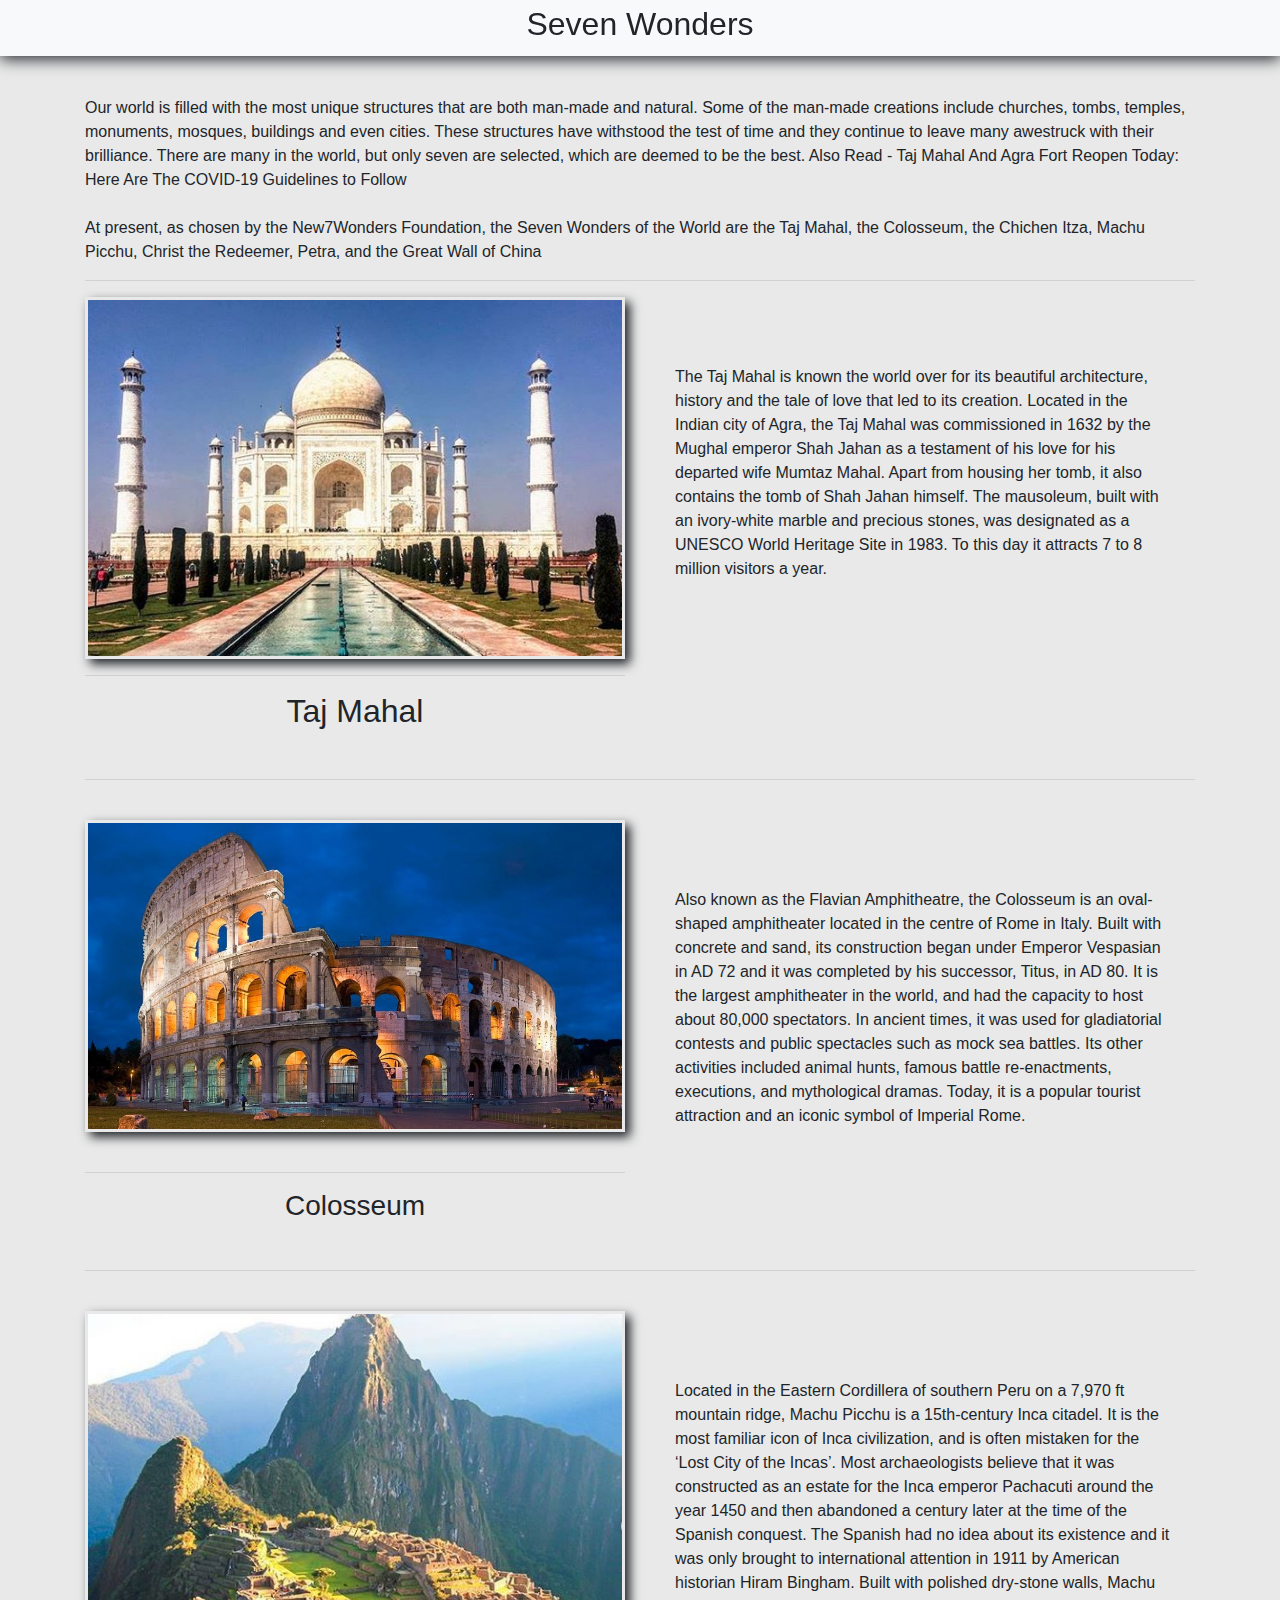
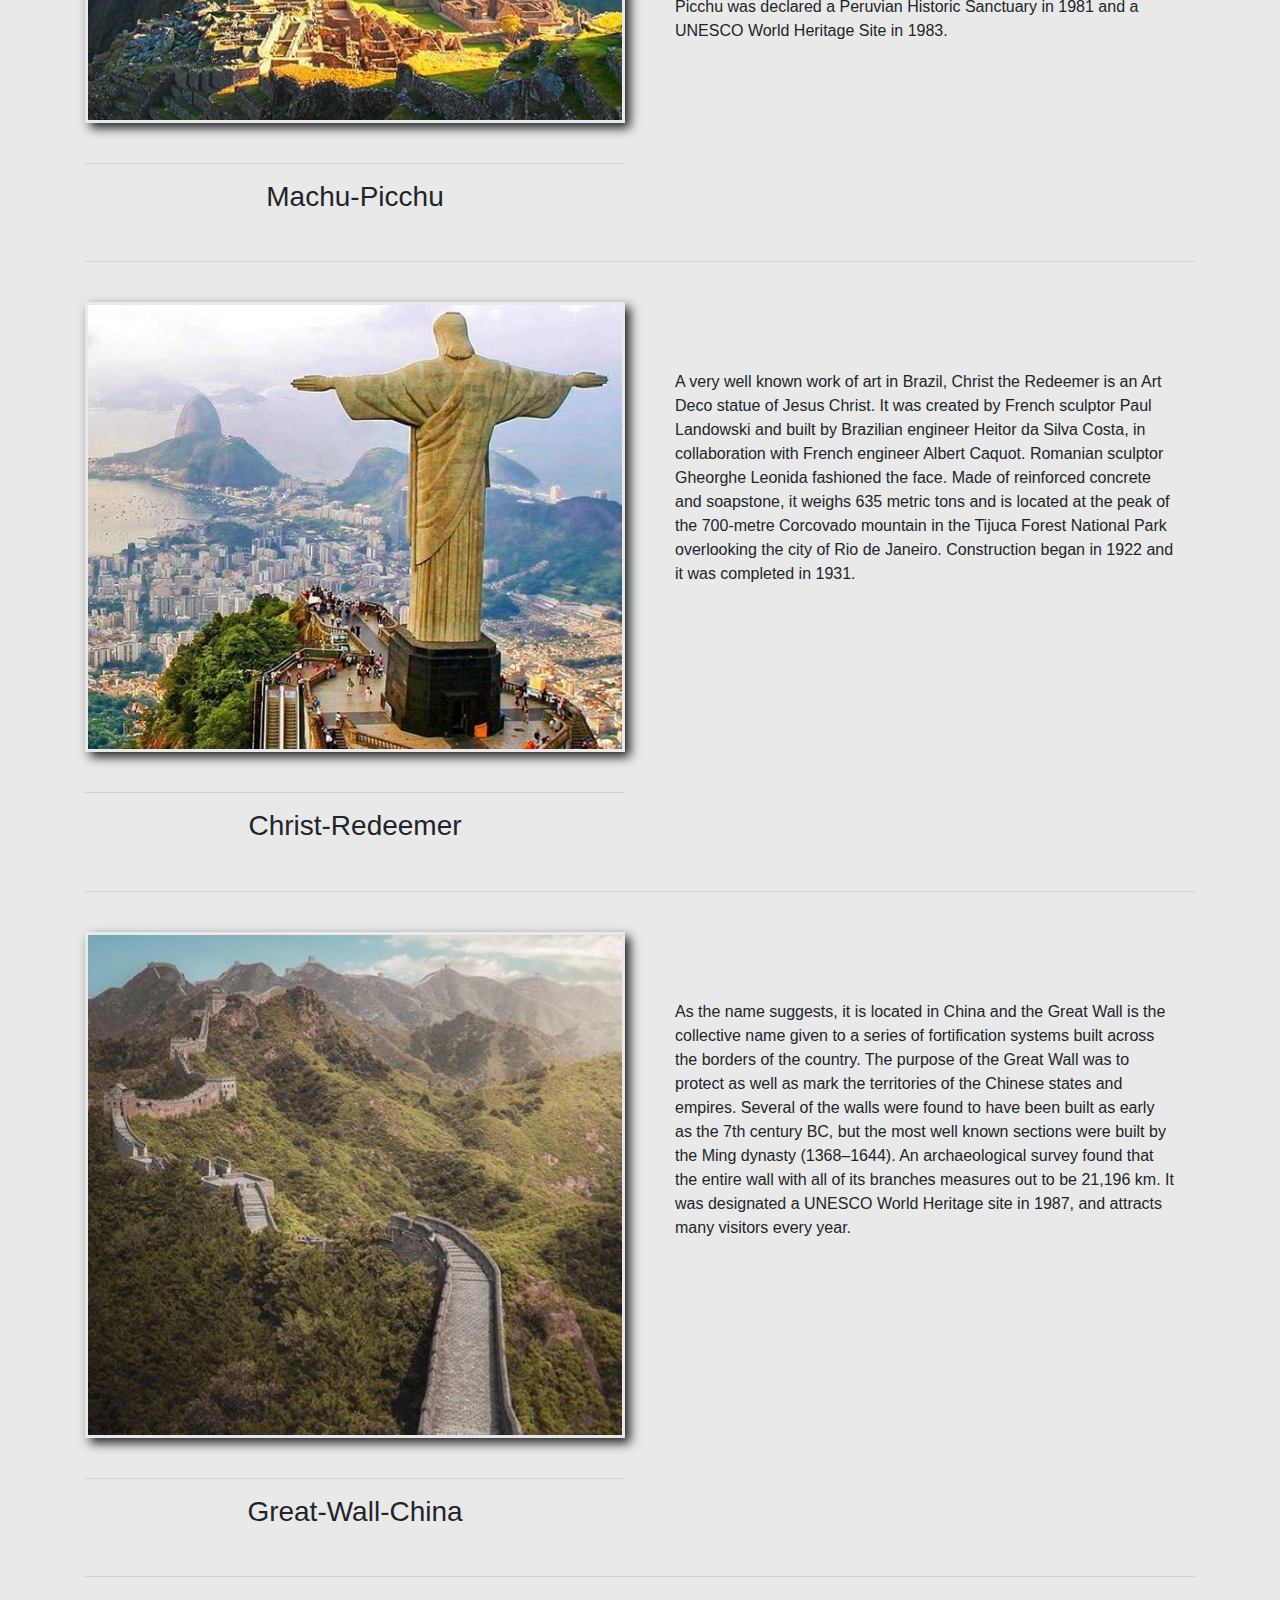
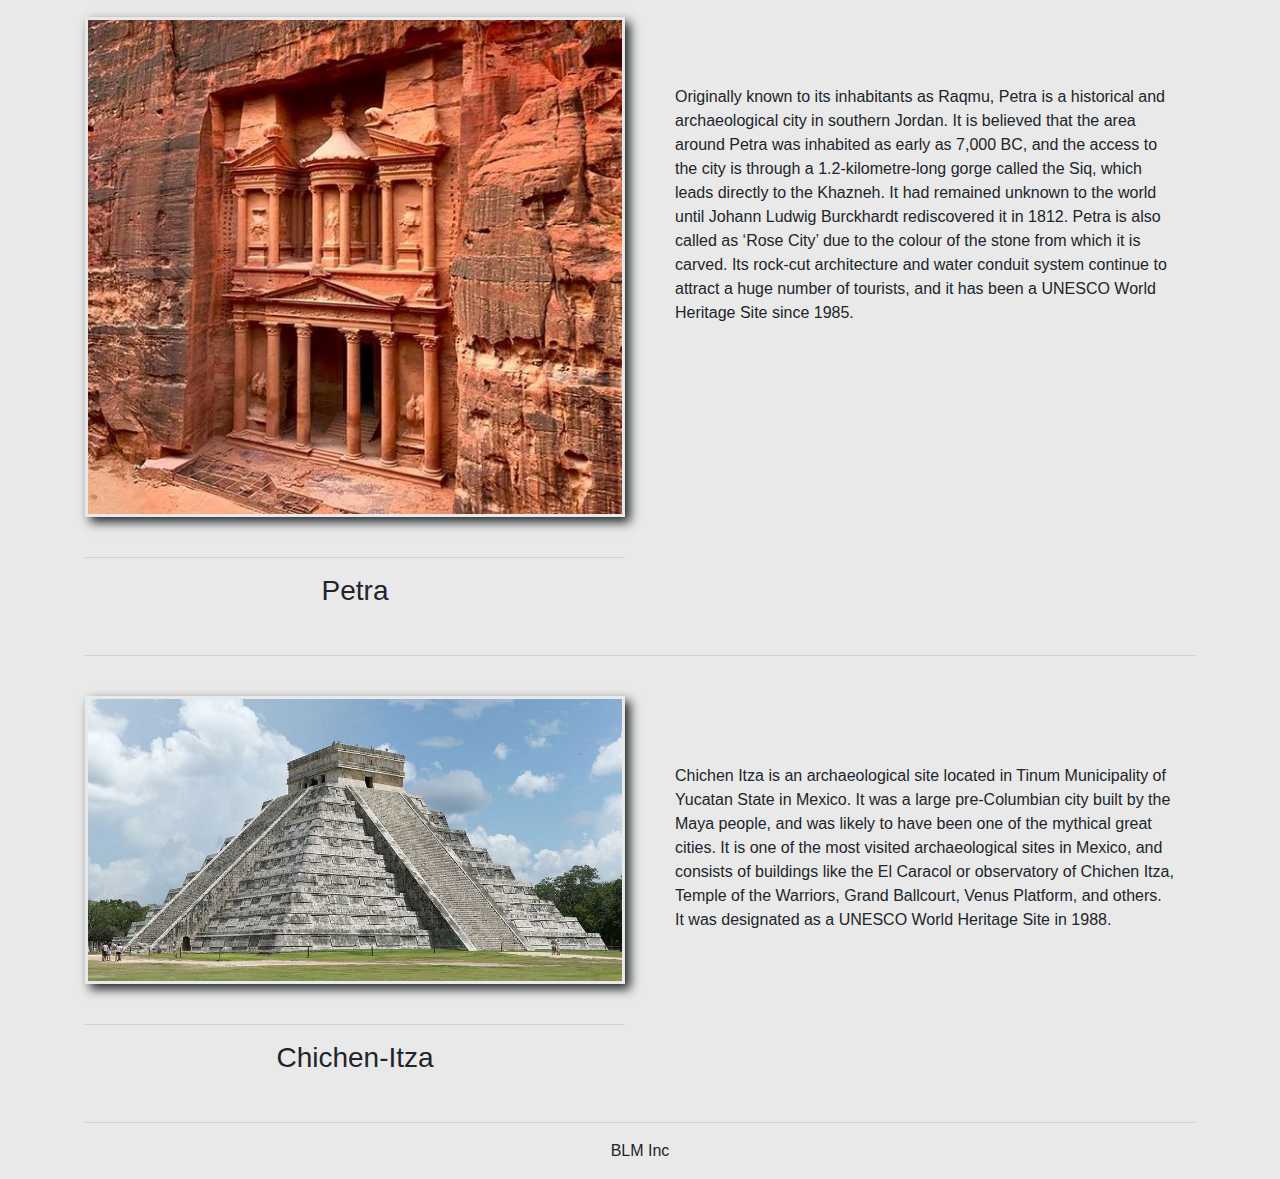
==== 7-Wonders/index.html @ dbea2aef "yes" ====
<!DOCTYPE html>
<html lang="en">
<head>
    <meta charset="UTF-8">
    <meta name="viewport" content="width=device-width, initial-scale=1.0">
    <title>Document</title>
    <link rel="stylesheet" href="7-Wonders.css" >
    <link rel="stylesheet" href="https://maxcdn.bootstrapcdn.com/bootstrap/4.0.0/css/bootstrap.min.css" integrity="sha384-Gn5384xqQ1aoWXA+058RXPxPg6fy4IWvTNh0E263XmFcJlSAwiGgFAW/dAiS6JXm" crossorigin="anonymous">
</head>
<body style="background-color: #e9e9e9;">
<nav class="navbar-nav bg-light fixed-top" style="padding:5px;" >
    <div style="text-align:center;" >
    <h2 class="heading_nav" >Seven Wonders</h2> 
    </div>
</nav>
<br><br>
<div class="container">

    <br><br>
    <div>
        <p>
            Our world is filled with the most unique structures that are both man-made and natural. Some of the man-made creations include churches, tombs, temples, monuments, mosques, buildings and even cities. These structures have withstood the test of time and they continue to leave many awestruck with their brilliance. There are many in the world, but only seven are selected, which are deemed to be the best. Also Read - Taj Mahal And Agra Fort Reopen Today: Here Are The COVID-19 Guidelines to Follow
<br><br>
            At present, as chosen by the New7Wonders Foundation, the Seven Wonders of the World are the Taj Mahal, the Colosseum, the Chichen Itza, Machu Picchu, Christ the Redeemer, Petra, and the Great Wall of China
<br><hr>
        </p>
    </div>
    <div class="row" >
        <div class="col-sm-6" >
            <div id="div2" >
                <img src="Taj.jpg" width="100%" >
            </div>
            
            <hr>
            <div style="text-align: center;">
                <h2 class="heading_nav">Taj Mahal</h2>
            </div>
        </div>
        <div class="col-sm-6">
            <div id="p1">
                    <p style="overflow:inherit;">
<br><br>
                        The Taj Mahal is known the world over for its beautiful architecture, history and the tale of love that led to its creation. Located in the Indian city of Agra, the Taj Mahal was commissioned in 1632 by the Mughal emperor Shah Jahan as a testament of his love for his departed wife Mumtaz Mahal. Apart from housing her tomb, it also contains the tomb of Shah Jahan himself. The mausoleum, built with an ivory-white marble and precious stones, was designated as a UNESCO World Heritage Site in 1983. To this day it attracts 7 to 8 million visitors a year.
                    </p>
            </div>
        </div>
    </div>
<br><hr><br>
<div class="row" >
    <div class="col-sm-6" >
        <div >
        <div id="div2" >
            <img src="Colosseum.jpg" width="100%" >
        </div>
    </div>
        <br>
        <hr>
        <div style="text-align: center;">
            <h3 class="heading_nav">Colosseum</h3>
        </div>
    </div>
    <div class="col-sm-6">
        <div id="p1" >
                <p style="overflow:inherit;" class="heading_nav">
                    <br><br>Also known as the Flavian Amphitheatre, the Colosseum is an oval-shaped amphitheater located in the centre of Rome in Italy. Built with concrete and sand, its construction began under Emperor Vespasian in AD 72 and it was completed by his successor, Titus, in AD 80. It is the largest amphitheater in the world, and had the capacity to host about 80,000 spectators. In ancient times, it was used for gladiatorial contests and public spectacles such as mock sea battles. Its other activities included animal hunts, famous battle re-enactments, executions, and mythological dramas. Today, it is a popular tourist attraction and an iconic symbol of Imperial Rome.
                </p>
        </div>
    </div>
</div>

<br><hr><br>
<div class="row" >
    <div class="col-sm-6" >
        <div >
        <div id="div2" >
            <img src="Machu-Picchu.jpg" width="100%" >
        </div>
    </div>
        <br>
        <hr>
        <div style="text-align: center;">
            <h3 class="heading_nav">Machu-Picchu</h3>
        </div>
    </div>
    <div class="col-sm-6">
        <div id="p1" >
                <p style="overflow:inherit;" class="heading_nav">
                    <br><br>Located in the Eastern Cordillera of southern Peru on a 7,970 ft mountain ridge, Machu Picchu is a 15th-century Inca citadel. It is the most familiar icon of Inca civilization, and is often mistaken for the ‘Lost City of the Incas’. Most archaeologists believe that it was constructed as an estate for the Inca emperor Pachacuti around the year 1450 and then abandoned a century later at the time of the Spanish conquest. The Spanish had no idea about its existence and it was only brought to international attention in 1911 by American historian Hiram Bingham. Built with polished dry-stone walls, Machu Picchu was declared a Peruvian Historic Sanctuary in 1981 and a UNESCO World Heritage Site in 1983.                </p>
        </div>
    </div>
</div>


<br><hr><br>
<div class="row" >
    <div class="col-sm-6" >
        <div >
        <div id="div2" >
            <img src="Christ-Redeemer.jpg" width="100%" >
        </div>
    </div>
        <br>
        <hr>
        <div style="text-align: center;">
            <h3 class="heading_nav">Christ-Redeemer</h3>
        </div>
    </div>
    <div class="col-sm-6">
        <div id="p1" >
                <p style="overflow:inherit;" class="heading_nav">
                    <br><br>A very well known work of art in Brazil, Christ the Redeemer is an Art Deco statue of Jesus Christ. It was created by French sculptor Paul Landowski and built by Brazilian engineer Heitor da Silva Costa, in collaboration with French engineer Albert Caquot. Romanian sculptor Gheorghe Leonida fashioned the face. Made of reinforced concrete and soapstone, it weighs 635 metric tons and is located at the peak of the 700-metre Corcovado mountain in the Tijuca Forest National Park overlooking the city of Rio de Janeiro. Construction began in 1922 and it was completed in 1931.        </div>
                </p>
                </div>
</div>


<br><hr><br>
<div class="row" >
    <div class="col-sm-6" >
        <div >
        <div id="div2" >
            <img src="Great-Wall-China.jpg" width="100%" >
        </div>
    </div>
        <br>
        <hr>
        <div style="text-align: center;">
            <h3 class="heading_nav">Great-Wall-China</h3>
        </div>
    </div>
    <div class="col-sm-6">
        <div id="p1" >
                <p style="overflow:inherit;" class="heading_nav">
                    <br><br>As the name suggests, it is located in China and the Great Wall is the collective name given to a series of fortification systems built across the borders of the country. The purpose of the Great Wall was to protect as well as mark the territories of the Chinese states and empires. Several of the walls were found to have been built as early as the 7th century BC, but the most well known sections were built by the Ming dynasty (1368–1644). An archaeological survey found that the entire wall with all of its branches measures out to be 21,196 km. It was designated a UNESCO World Heritage site in 1987, and attracts many visitors every year.
                                </p>
                </div>
</div>

</div>

<br><hr><br>
<div class="row" >
    <div class="col-sm-6" >
        <div >
        <div id="div2" >
            <img src="Petra.jpg" width="100%" >
        </div>
    </div>
        <br>
        <hr>
        <div style="text-align: center;">
            <h3 class="heading_nav">Petra</h3>
        </div>
    </div>
    <div class="col-sm-6">
        <div id="p1" >
                <p style="overflow:inherit;" class="heading_nav">
                    <br><br>Originally known to its inhabitants as Raqmu, Petra is a historical and archaeological city in southern Jordan. It is believed that the area around Petra was inhabited as early as 7,000 BC, and the access to the city is through a 1.2-kilometre-long gorge called the Siq, which leads directly to the Khazneh. It had remained unknown to the world until Johann Ludwig Burckhardt rediscovered it in 1812. Petra is also called as ‘Rose City’ due to the colour of the stone from which it is carved. Its rock-cut architecture and water conduit system continue to attract a huge number of tourists, and it has been a UNESCO World Heritage Site since 1985.
                                </p>
                </div>
</div>

</div>


<br><hr><br>
<div class="row" >
    <div class="col-sm-6" >
        <div >
        <div id="div2" >
            <img src="Chichen-Itza.jpg" width="100%" >
        </div>
    </div>
        <br>
        <hr>
        <div style="text-align: center;">
            <h3 class="heading_nav">Chichen-Itza</h3>
        </div>
    </div>
    <div class="col-sm-6">
        <div id="p1" >
                <p style="overflow:inherit;" class="heading_nav">
                    <br><br>Chichen Itza is an archaeological site located in Tinum Municipality of Yucatan State in Mexico. It was a large pre-Columbian city built by the Maya people, and was likely to have been one of the mythical great cities. It is one of the most visited archaeological sites in Mexico, and consists of buildings like the El Caracol or observatory of Chichen Itza, Temple of the Warriors, Grand Ballcourt, Venus Platform, and others. It was designated as a UNESCO World Heritage Site in 1988.
                                </p>
                </div>
</div>
</div>
<br>
<hr>
<div style="text-align: center;" class="heading_nav">
    <p>BLM Inc</p>
</div>
    <script src="https://code.jquery.com/jquery-3.2.1.slim.min.js" integrity="sha384-KJ3o2DKtIkvYIK3UENzmM7KCkRr/rE9/Qpg6aAZGJwFDMVNA/GpGFF93hXpG5KkN" crossorigin="anonymous"></script>
    <script src="https://cdnjs.cloudflare.com/ajax/libs/popper.js/1.12.9/umd/popper.min.js" integrity="sha384-ApNbgh9B+Y1QKtv3Rn7W3mgPxhU9K/ScQsAP7hUibX39j7fakFPskvXusvfa0b4Q" crossorigin="anonymous"></script>
    <script src="https://maxcdn.bootstrapcdn.com/bootstrap/4.0.0/js/bootstrap.min.js" integrity="sha384-JZR6Spejh4U02d8jOt6vLEHfe/JQGiRRSQQxSfFWpi1MquVdAyjUar5+76PVCmYl" crossorigin="anonymous"></script>
</body>

</html>
---- 7-Wonders/7-Wonders.css ----
nav
{
    position:fixed ;
    box-shadow: 0 3px 15px;
}

.heading_nav  #p1
{
    font-family: 'Montserrat', sans-serif;
}
#div2
{
    padding : 3px;
    width :100%;
    box-shadow : 5px  5px 10px  ;
    animation-name: div3;
    animation-duration: 4s;
    animation-iteration-count: infinite;
}
/*
#div2:hover
{
    width : 100%;
    position: relative;
    bottom: 5px;
    box-shadow : 5px 5px 15px  ;
}
*/
/*
@keyframes div3 
{
  0%   {background-color:red; left:0px; top:0px;}
  25%  {background-color:yellow; left:200px; top:0px;}
  50%  {background-color:blue; left:200px; top:200px;}
  75%  {background-color:green; left:0px; top:200px;}
  100% {background-color:red; left:0px; top:0px;}
}
*/

@keyframes div3
{
    0% { box-shadow:5px 5px 15px}
    25% { box-shadow:9px 9px 15px}
    50% { box-shadow:14px 14px 15px}
    75% { box-shadow:9px 9px 15px}
    100% {box-shadow:5px 5px  15px}
}

#p1
{
    padding:20px;
}
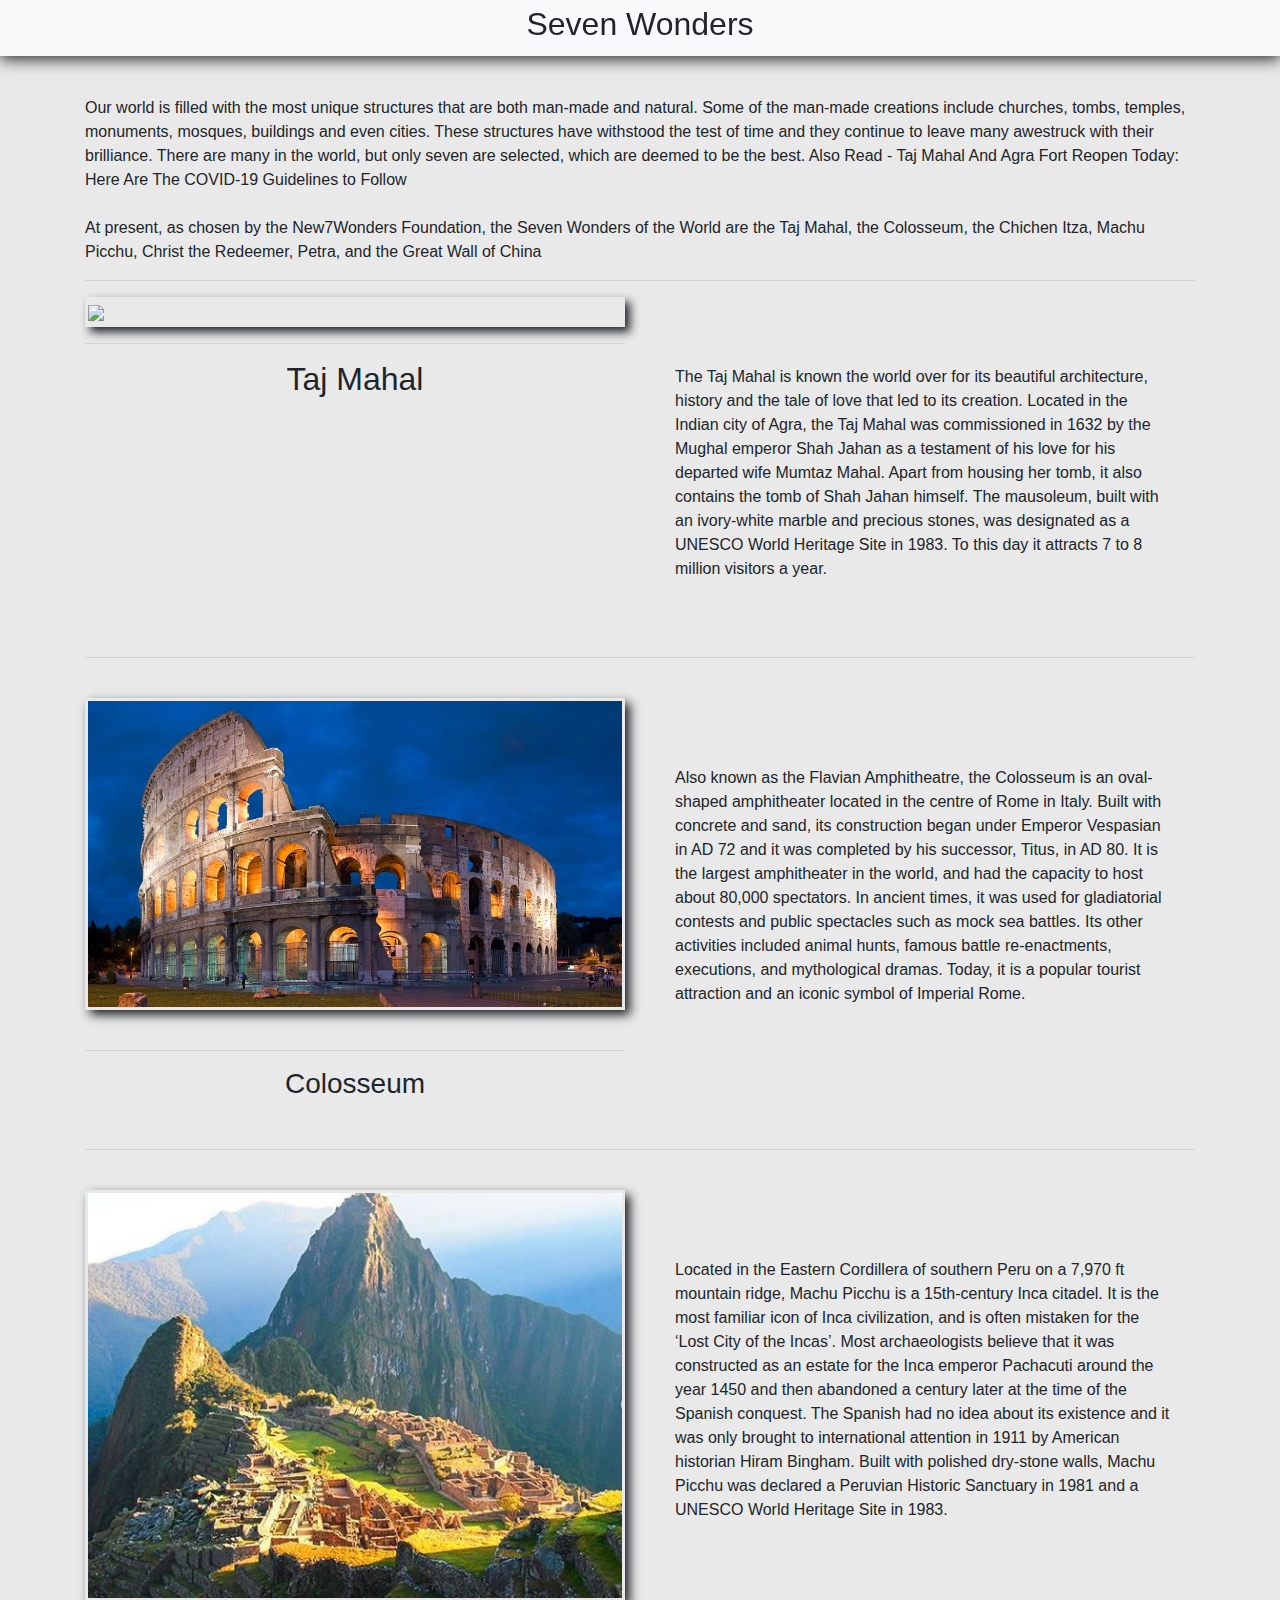
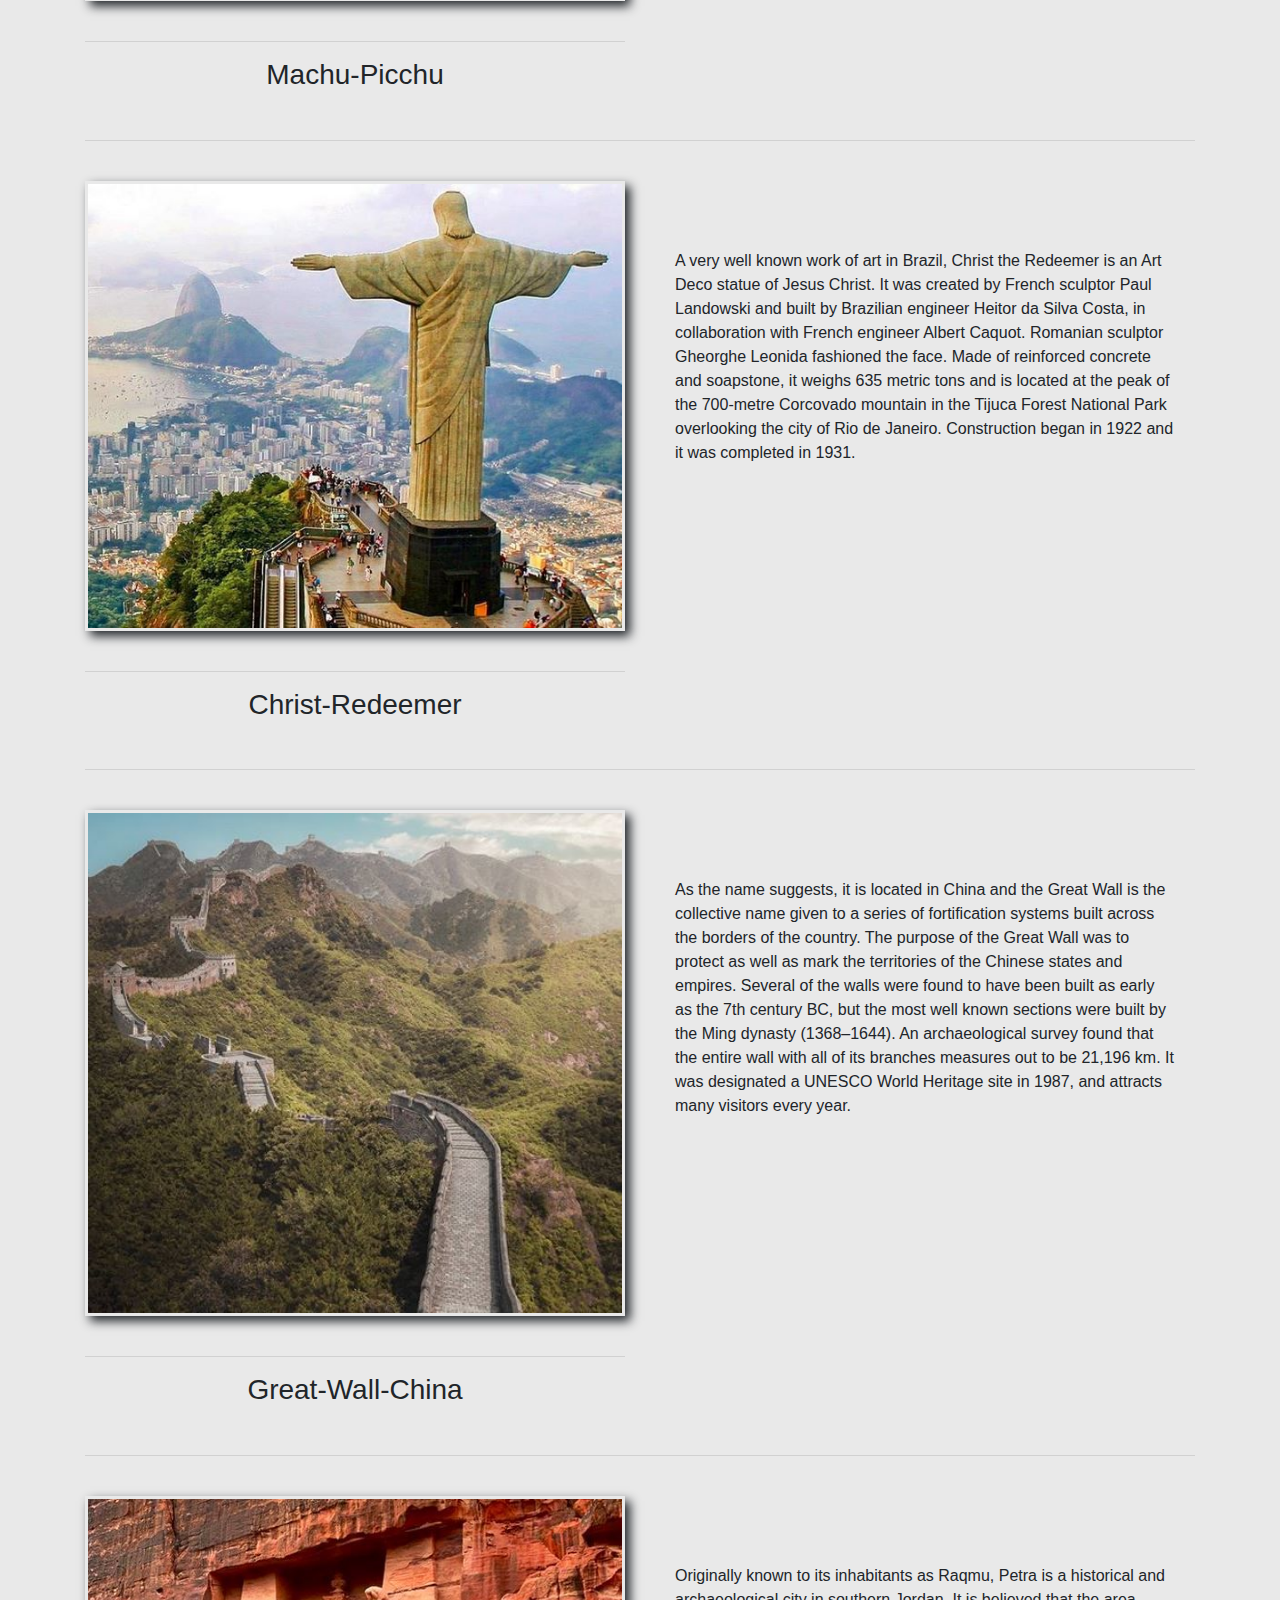
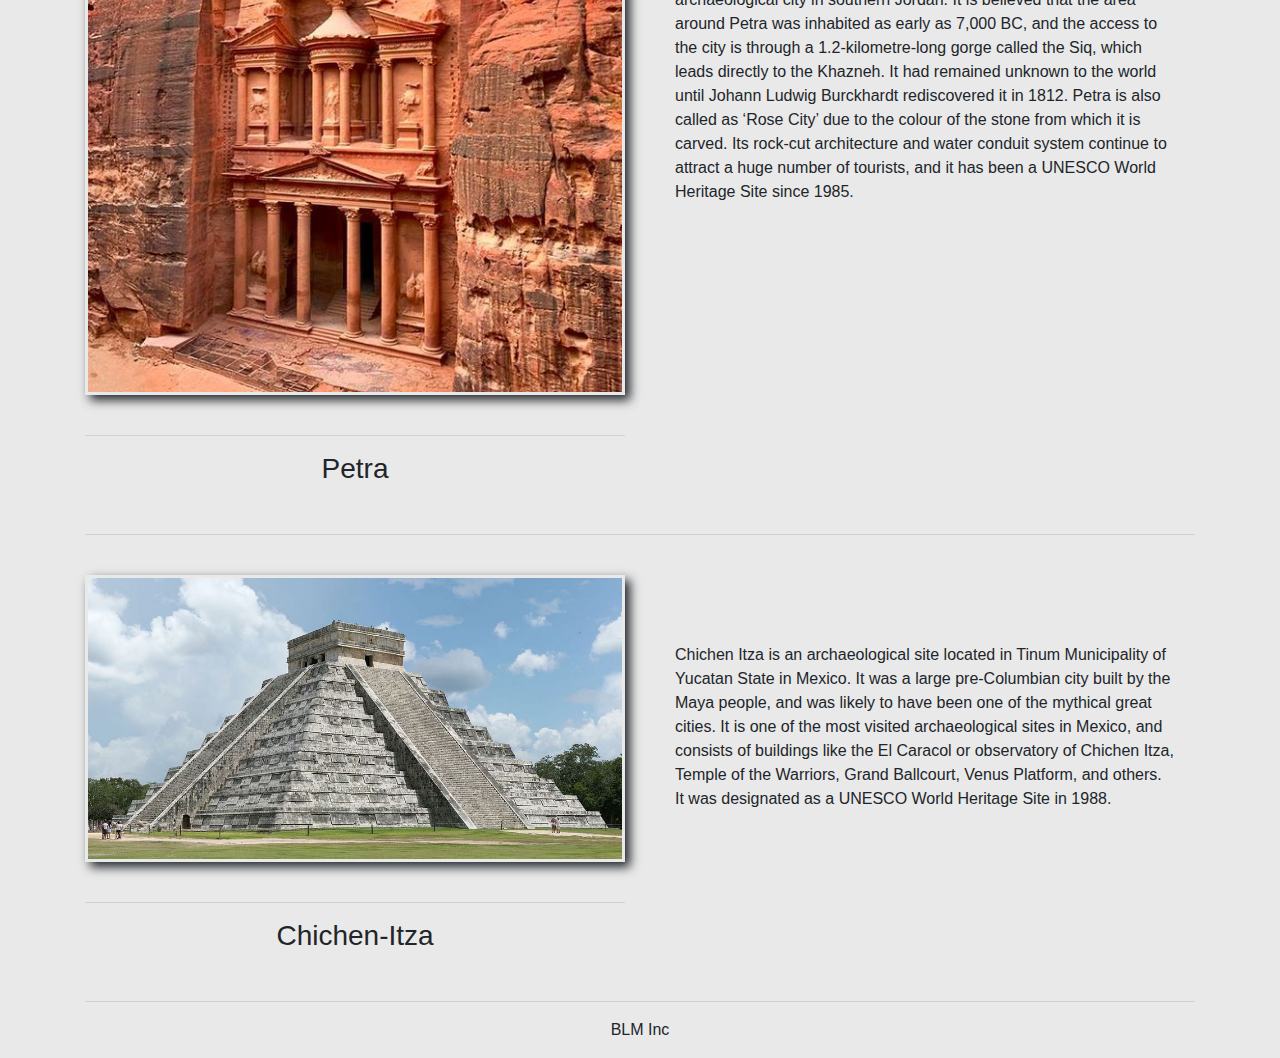
==== commit 88b10f37: "Merge branch 'master' of https://github.com/premsai2030/premsai2030.github.io" ====
--- a/7-Wonders/index.html
+++ b/7-Wonders/index.html
@@ -28,7 +28,7 @@
     <div class="row" >
         <div class="col-sm-6" >
             <div id="div2" >
-                <img src="Taj.jpg" width="100%" >
+                <img src="https://github.com/premsai2030/premsai2030.github.io/blob/master/7-Wonders/Taj.jpg" width="100%" >
             </div>
             
             <hr>
@@ -195,4 +195,4 @@
     <script src="https://maxcdn.bootstrapcdn.com/bootstrap/4.0.0/js/bootstrap.min.js" integrity="sha384-JZR6Spejh4U02d8jOt6vLEHfe/JQGiRRSQQxSfFWpi1MquVdAyjUar5+76PVCmYl" crossorigin="anonymous"></script>
 </body>
 
-</html>+</html>
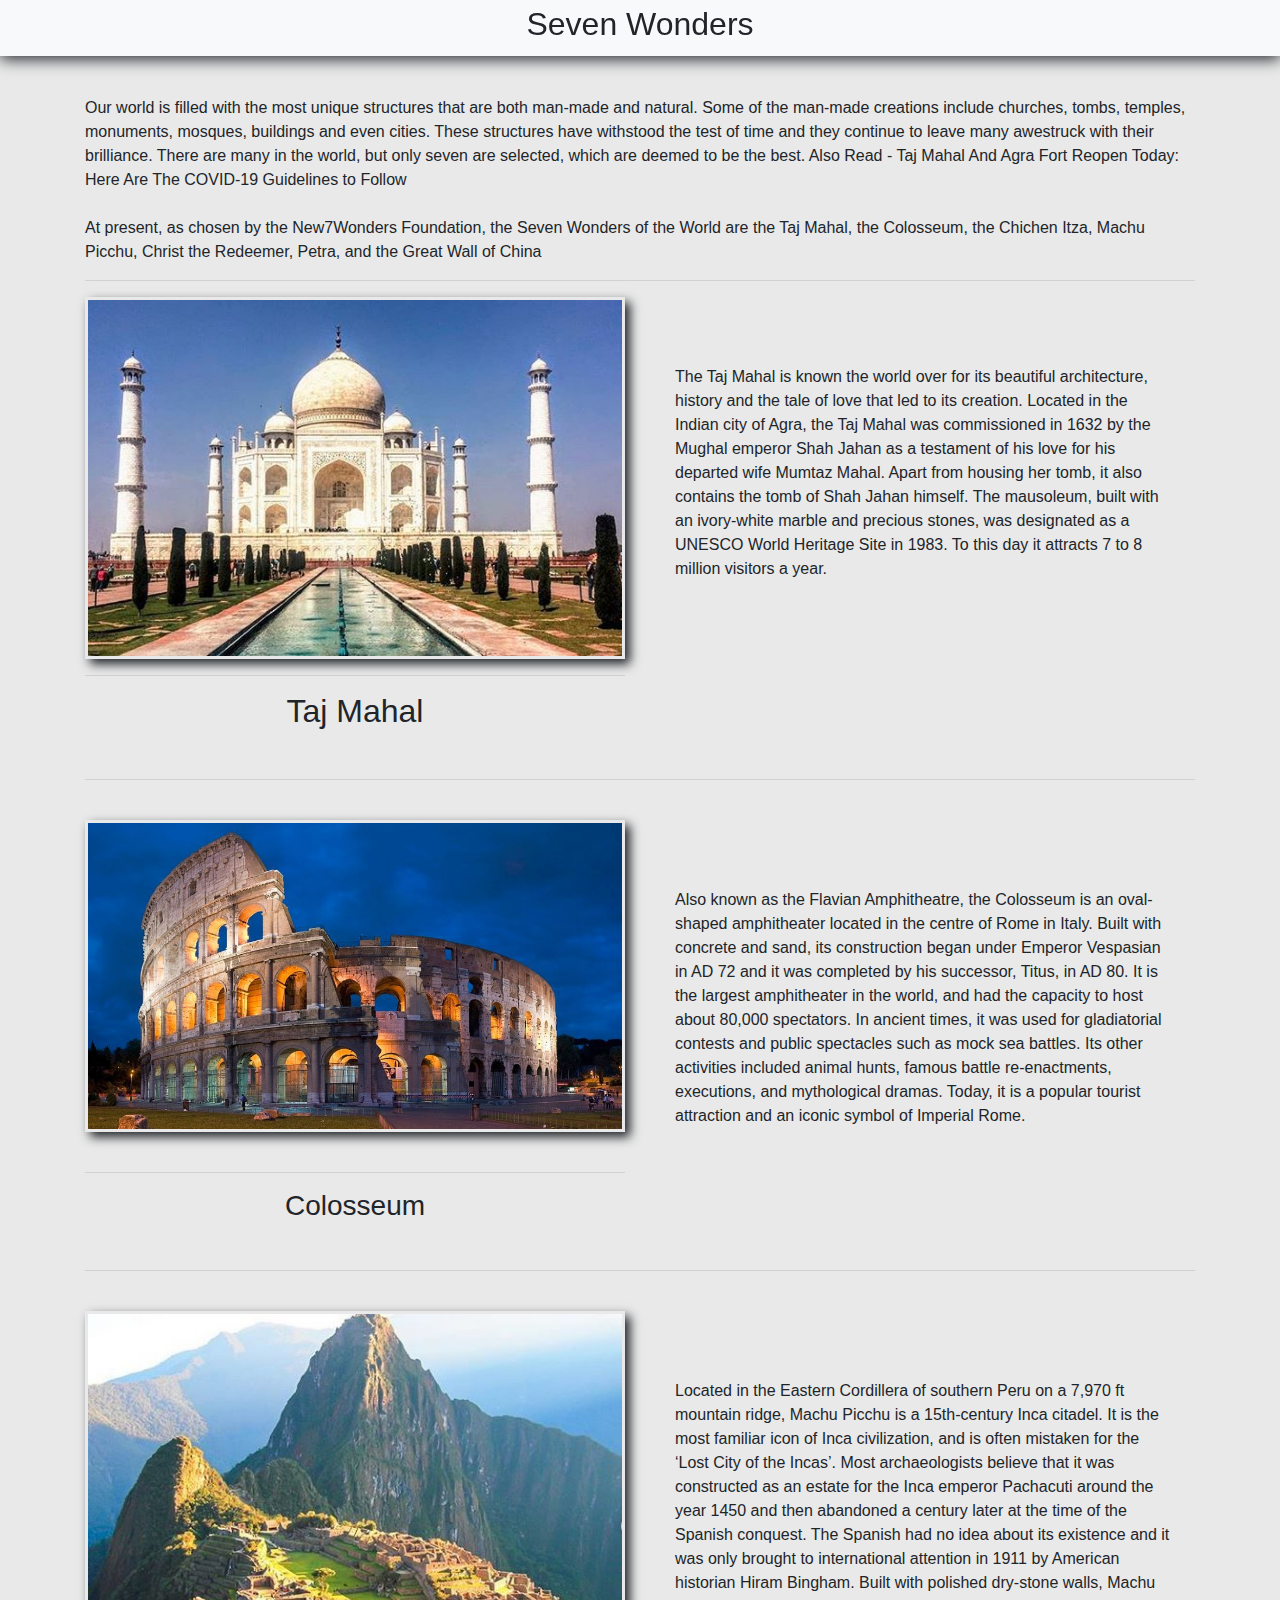
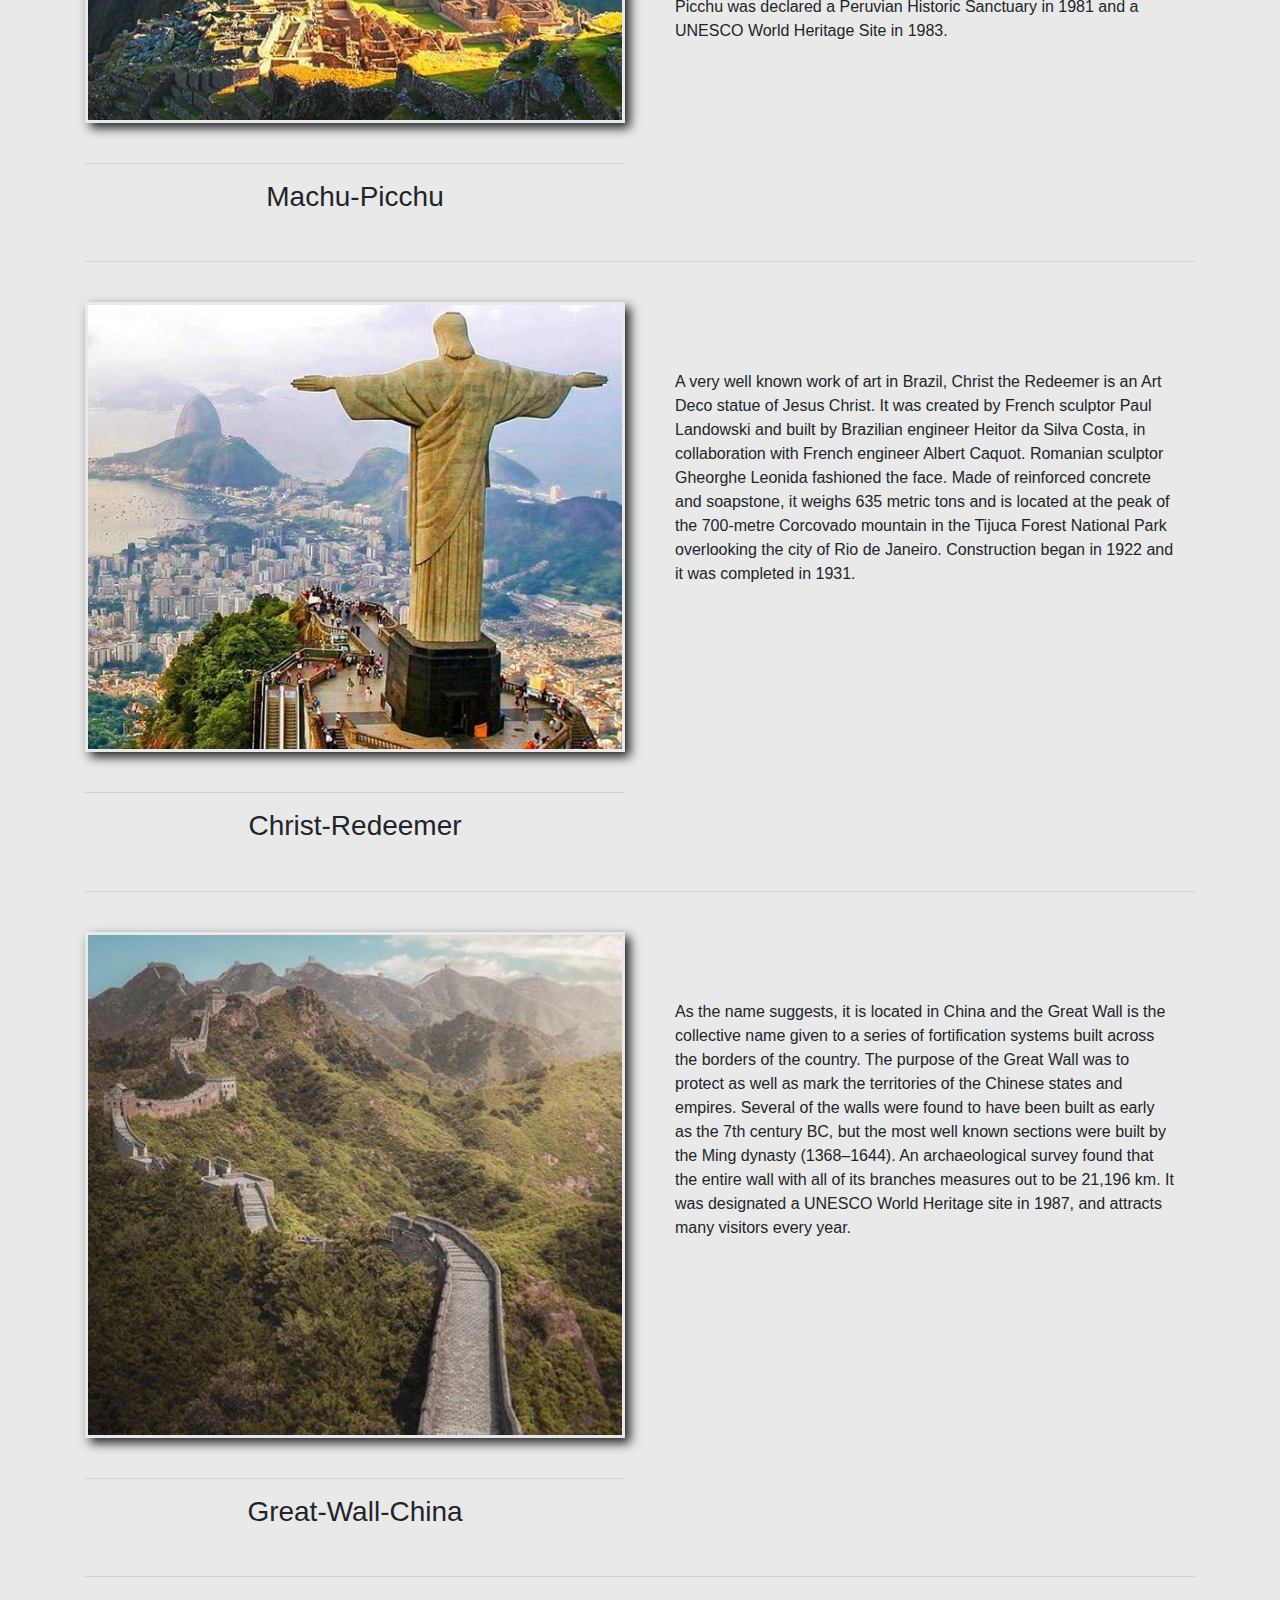
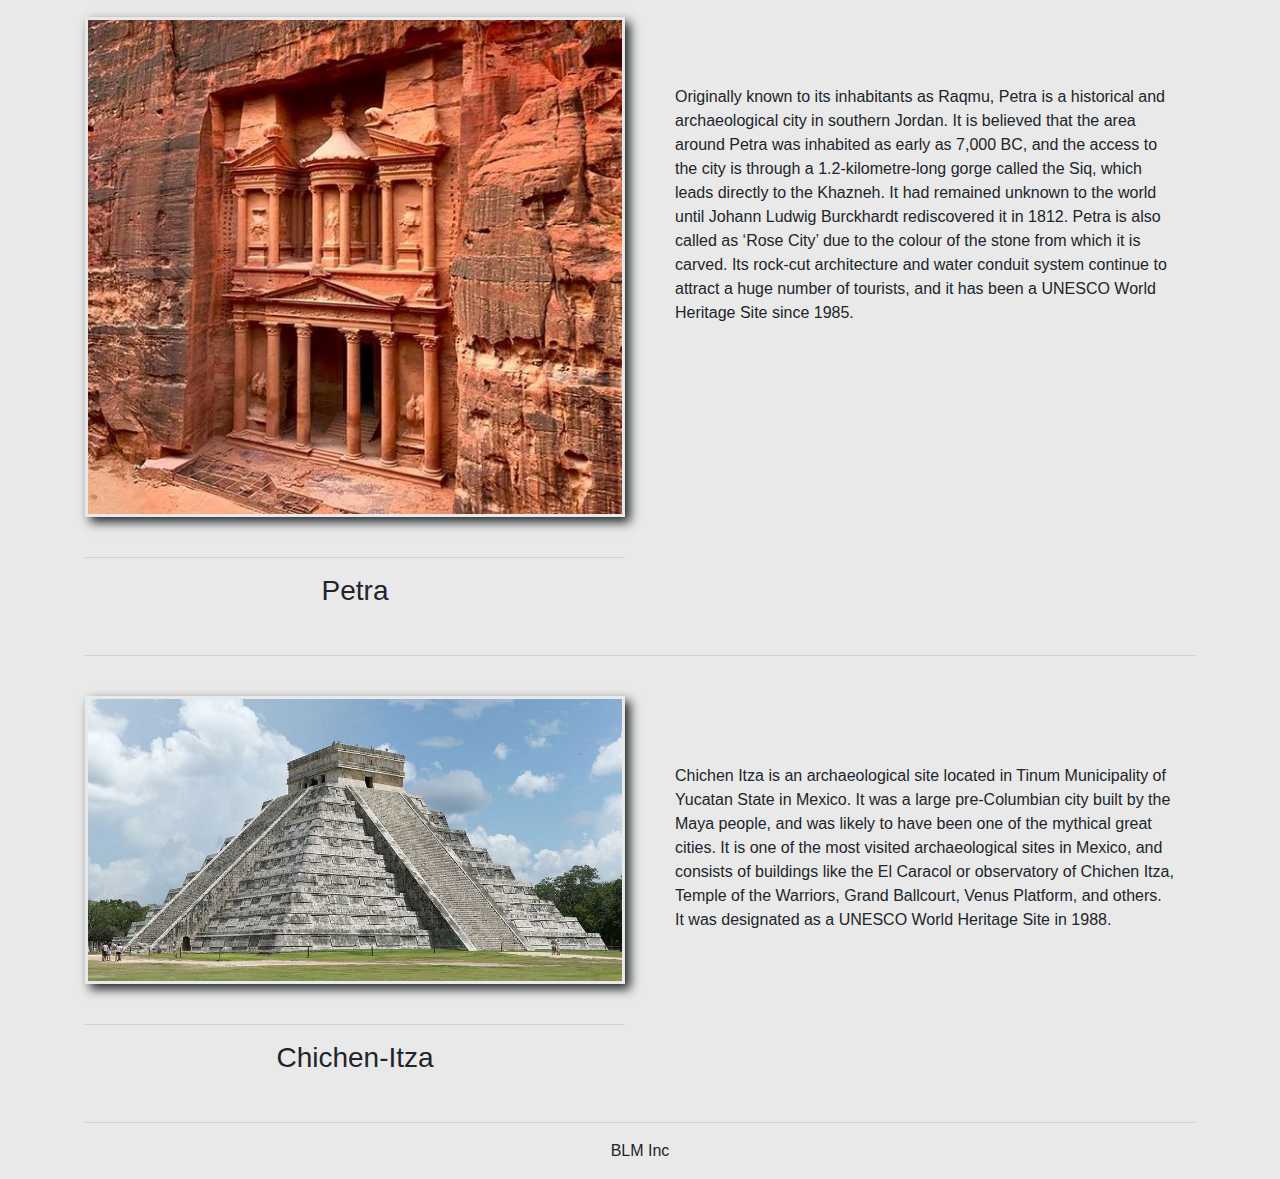
==== commit 68f085a4: "Update index.html" ====
--- a/7-Wonders/index.html
+++ b/7-Wonders/index.html
@@ -28,7 +28,7 @@
     <div class="row" >
         <div class="col-sm-6" >
             <div id="div2" >
-                <img src="https://github.com/premsai2030/premsai2030.github.io/blob/master/7-Wonders/Taj.jpg" width="100%" >
+                <img src="Taj.jpg" width="100%" >
             </div>
             
             <hr>
